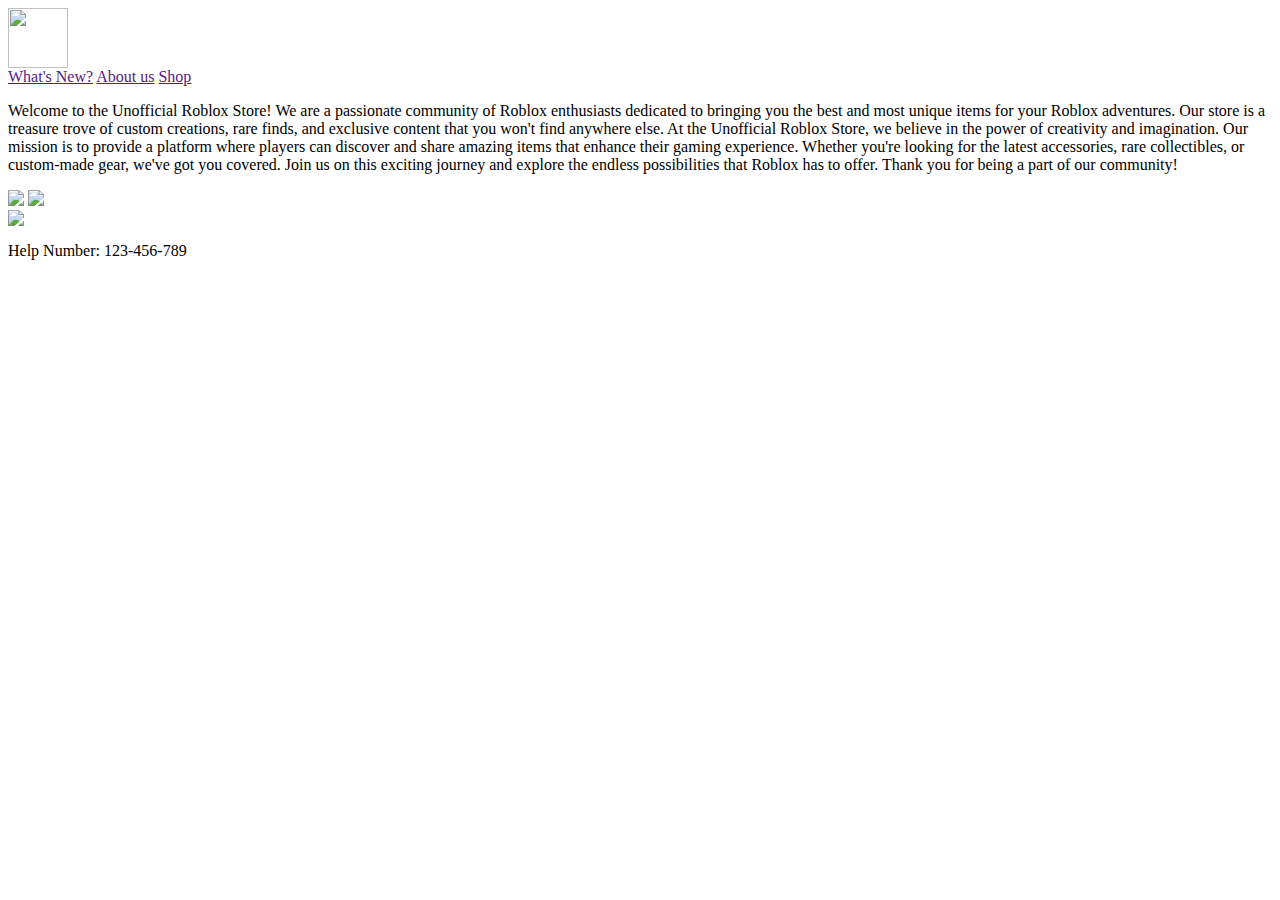
==== aboutus.html @ e34143fb "Create aboutus.html" ====
<html>
<header>
    <img src="https://encrypted-tbn0.gstatic.com/images?q=tbn:ANd9GcTqyNyDNtj6VKzwe1IPb-LwiHOewvrMAfPUew&s"width = "60px" height = "60px"/>
    <nav>
   <a class="menu" href="">What's New?</a>
      <a class="menu" href="">About us</a>
      <a class="menu" href="">Shop</a>
    </nav>
</header>

<body>
<p> Welcome to the Unofficial Roblox Store! We are a passionate community of Roblox enthusiasts dedicated to bringing you the best and most unique items for your Roblox adventures. Our store is a treasure trove of custom creations, rare finds, and exclusive content that you won't find anywhere else.
At the Unofficial Roblox Store, we believe in the power of creativity and imagination. Our mission is to provide a platform where players can discover and share amazing items that enhance their gaming experience. Whether you're looking for the latest accessories, rare collectibles, or custom-made gear, we've got you covered.
Join us on this exciting journey and explore the endless possibilities that Roblox has to offer. Thank you for being a part of our community! </p>
   <div class ="images10">
<img src = "https://i.etsystatic.com/25650987/r/il/d0ae1b/3065293365/il_570xN.3065293365_tuh5.jpg"class="product-img">

     
<img src = "https://images-cdn.ubuy.vn/64b7010a76dd3035d01c4344-roblox-action-toys-innovation-labs.jpg"class="product-img">

</div> 



<img src = "https://outandaboutmummy.com/wp-content/uploads/2020/07/img_7997.jpg?w=1024"/>
</body>
<footer>
<p class ="helpnumber"> Help Number: 123-456-789 </p>
</footer>
</html>
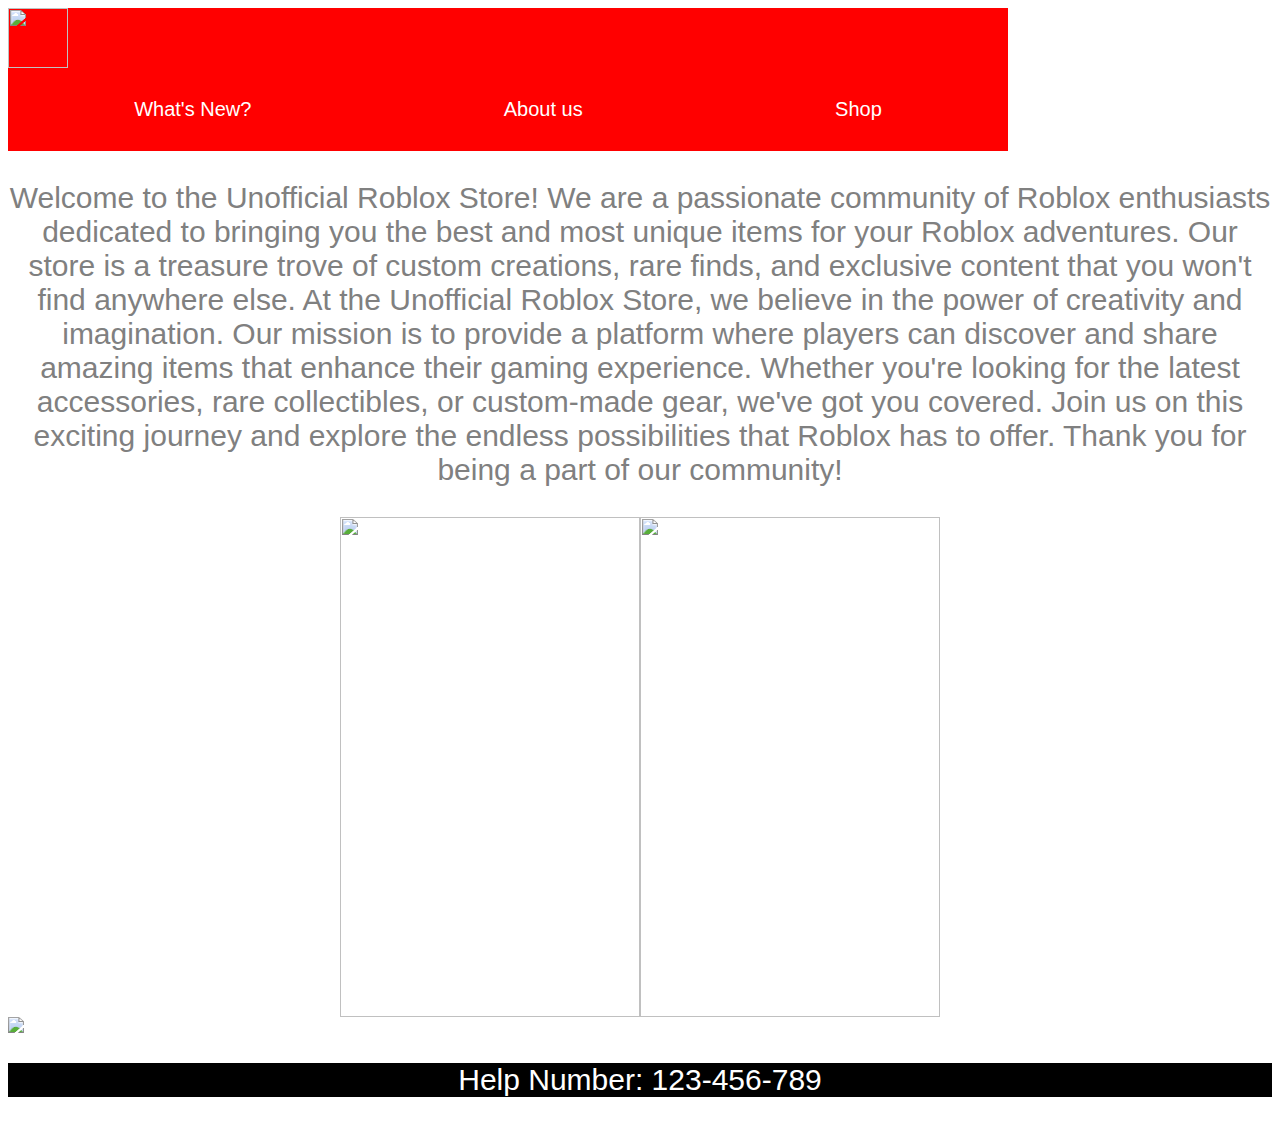
==== commit 57c80fa3: "Update aboutus.html" ====
--- a/aboutus.html
+++ b/aboutus.html
@@ -1,4 +1,7 @@
 <html>
+    <head> 
+        <link rel="stylesheet" href="style.css"> 
+    </head>
 <header>
     <img src="https://encrypted-tbn0.gstatic.com/images?q=tbn:ANd9GcTqyNyDNtj6VKzwe1IPb-LwiHOewvrMAfPUew&s"width = "60px" height = "60px"/>
     <nav>
--- a/style.css
+++ b/style.css
@@ -0,0 +1,116 @@
+body {
+    font-family: sans-serif;
+    background-color: White;
+}
+
+header {
+    background-color: red;
+    font-size: 20px;
+    color: White;
+    text-decoration: none;
+    width: 1000px;
+}
+
+.news, .ohgosh, .about {
+    margin: 30px 30px 30px 30px;
+}
+
+p {
+    text-align: center;
+    font-size: 30px;
+    color: gray;
+}
+
+a {
+    text-decoration: none;
+    color: White;
+    margin: 30px 30px 30px 30px;
+}
+
+.products, .products2 {
+    display: flex;
+    flex-wrap: wrap;
+}
+
+.product, .product2 {
+    margin: 10px;
+}
+
+.product-img {
+    width: 300px;
+    height: 500px;
+}
+
+.addtocart {
+    display: flex;
+    flex-wrap: wrap;
+    justify-content: space-around;
+}
+
+.menu {
+    border-radius: 10px;
+}
+
+.menu:hover {
+    background-color: white;
+    color: red;
+}
+
+nav {
+    display: flex;
+    justify-content: space-around;
+}
+
+.buynow {
+    background-color: black;
+    color: white;
+    border-radius: 50px;
+    padding: 5px;
+}
+
+.buynow:hover {
+    background-color: white;
+    color: black;
+    border-radius: 20px;
+}
+
+.add {
+    border-radius: 50px;
+    color: black;
+    padding: 5px;
+}
+
+.add:hover {
+    background-color: black;
+    color: white;
+    padding: 5px;
+}
+
+footer {
+    background-color: black;
+}
+
+.helpnumber {
+    color: White;
+}
+
+.images10 {
+    display: flex;
+    flex-wrap: wrap;
+    justify-content: center;
+}
+
+.titleofstore:hover {
+    color: red;
+    transition: 1s linear;
+}
+
+header-img {
+    float: center;
+}
+
+.product-img:hover {
+    width: 400px;
+    height: 600px;
+    transition: 0.5s linear;
+}
